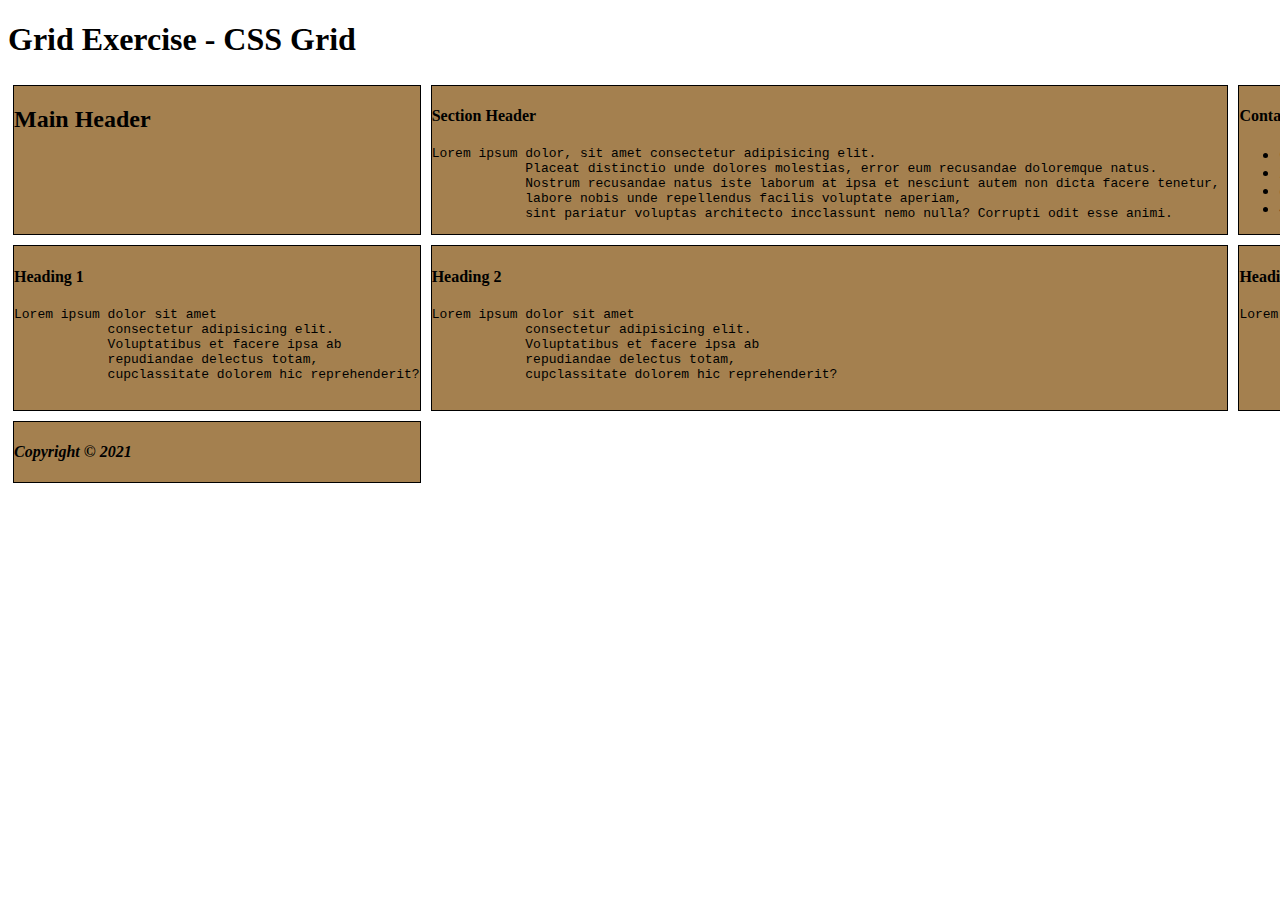
==== index.html @ c6162c63 "update" ====
<!DOCTYPE html>
<html lang="en">
<head>
    <meta charset="UTF-8">
    <meta name="viewport" content="width=device-width, initial-scale=1.0">
    <title>Document</title>
    <link rel="stylesheet" href="css.css">
</head>
<body>
    <h1>Grid Exercise - CSS Grid</h1>

<div class="grid-container"> 
    <div class="div1" >

        <h2>Main Header</h2>
    </div>
    <div class="div2" >
        <h4>Section Header</h4>
        <pre>Lorem ipsum dolor, sit amet consectetur adipisicing elit. 
            Placeat distinctio unde dolores molestias, error eum recusandae doloremque natus. 
            Nostrum recusandae natus iste laborum at ipsa et nesciunt autem non dicta facere tenetur, 
            labore nobis unde repellendus facilis voluptate aperiam, 
            sint pariatur voluptas architecto incclassunt nemo nulla? Corrupti odit esse animi.</pre>
    </div>
    <div class="div3" >
        <h4>Contact Us</h4>
        <ul>
            <li>Company Name</li>
            <li>22 Dizingof Tel-Aviv</li>
            <li>company@gmail.com</li>
            <li>4444-5555-4444-5555</li>
        </ul>
    </div>
    <div class="div4" >
        <h4>Heading 1</h4>
        <pre>Lorem ipsum dolor sit amet 
            consectetur adipisicing elit.
            Voluptatibus et facere ipsa ab 
            repudiandae delectus totam, 
            cupclassitate dolorem hic reprehenderit?
        </pre>
    </div>
    <div class="div5" >
        <h4>Heading 2</h4>
        <pre>Lorem ipsum dolor sit amet 
            consectetur adipisicing elit.
            Voluptatibus et facere ipsa ab 
            repudiandae delectus totam, 
            cupclassitate dolorem hic reprehenderit?
        </pre>
    </div>
    <div class="div6" >
        <h4>Heading 3</h4>
        <pre>Lorem ipsum dolor sit amet 
            consectetur adipisicing elit.
            Voluptatibus et facere ipsa ab 
            repudiandae delectus totam, 
            cupclassitate dolorem hic reprehenderit?
        </pre>
    </div>
    <div class="div7" >
        <h4><p><i>Copyright <span> © </span> 2021</i></p></h4>
    </div>

</div>
</body>
</html>
---- css.css ----
.div1 {grid-area: "main";}

.div2 {grid-area: "section";}

.div3 {grid-area: "contact";}

.div4 {grid-area: "head1";}

.div5 {grid-area: "head2";}

.div6 {grid-area: "head3";}

.div7 {grid-area: "copyright";}

.grid-container {
    display: grid;
    grid-template-areas:
    ' main main main  '
    'section section contact '
    'head1 head2 head3'
    'copyright copyright copyright';
  
   
}

.grid-container  div {
    background-color: rgb(164, 128, 79);
    border: solid black 1px;
    margin: 5px;
}
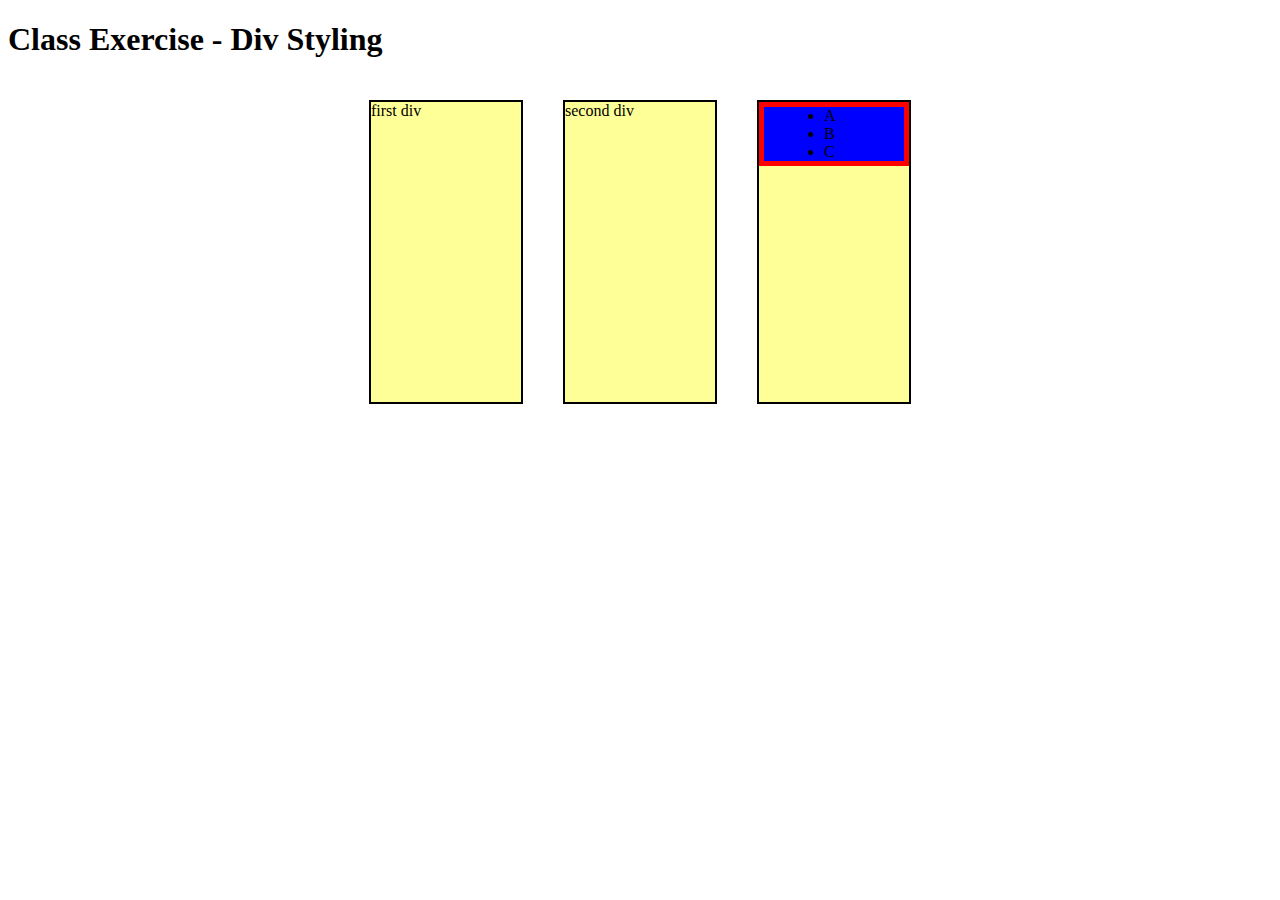
==== commit 33531883: "class ex" ====
--- a/index.html
+++ b/index.html
@@ -3,65 +3,29 @@
 <head>
     <meta charset="UTF-8">
     <meta name="viewport" content="width=device-width, initial-scale=1.0">
-    <title>Document</title>
     <link rel="stylesheet" href="css.css">
+    <title>Class Exercise - Div Styling</title>
 </head>
 <body>
-    <h1>Grid Exercise - CSS Grid</h1>
+    <h1>Class Exercise - Div Styling</h1>
+    <div id="maindiv">
+        <div id="div1">
+            <p>first div</p>
+        </div>
+        <div id="div2">
+            <p>second div</p>
+        </div>
+        <div id="div3">
+            <div id="div4">
+                <ul>
+                    <li>A</li>
+                    <li>B</li>
+                    <li>C</li>
+                </ul>
 
-<div class="grid-container"> 
-    <div class="div1" >
-
-        <h2>Main Header</h2>
+            </div>
+        </div>
     </div>
-    <div class="div2" >
-        <h4>Section Header</h4>
-        <pre>Lorem ipsum dolor, sit amet consectetur adipisicing elit. 
-            Placeat distinctio unde dolores molestias, error eum recusandae doloremque natus. 
-            Nostrum recusandae natus iste laborum at ipsa et nesciunt autem non dicta facere tenetur, 
-            labore nobis unde repellendus facilis voluptate aperiam, 
-            sint pariatur voluptas architecto incclassunt nemo nulla? Corrupti odit esse animi.</pre>
-    </div>
-    <div class="div3" >
-        <h4>Contact Us</h4>
-        <ul>
-            <li>Company Name</li>
-            <li>22 Dizingof Tel-Aviv</li>
-            <li>company@gmail.com</li>
-            <li>4444-5555-4444-5555</li>
-        </ul>
-    </div>
-    <div class="div4" >
-        <h4>Heading 1</h4>
-        <pre>Lorem ipsum dolor sit amet 
-            consectetur adipisicing elit.
-            Voluptatibus et facere ipsa ab 
-            repudiandae delectus totam, 
-            cupclassitate dolorem hic reprehenderit?
-        </pre>
-    </div>
-    <div class="div5" >
-        <h4>Heading 2</h4>
-        <pre>Lorem ipsum dolor sit amet 
-            consectetur adipisicing elit.
-            Voluptatibus et facere ipsa ab 
-            repudiandae delectus totam, 
-            cupclassitate dolorem hic reprehenderit?
-        </pre>
-    </div>
-    <div class="div6" >
-        <h4>Heading 3</h4>
-        <pre>Lorem ipsum dolor sit amet 
-            consectetur adipisicing elit.
-            Voluptatibus et facere ipsa ab 
-            repudiandae delectus totam, 
-            cupclassitate dolorem hic reprehenderit?
-        </pre>
-    </div>
-    <div class="div7" >
-        <h4><p><i>Copyright <span> © </span> 2021</i></p></h4>
-    </div>
-
-</div>
+    
 </body>
 </html>--- a/css.css
+++ b/css.css
@@ -1,31 +1,30 @@
-
-.div1 {grid-area: "main";}
-
-.div2 {grid-area: "section";}
-
-.div3 {grid-area: "contact";}
-
-.div4 {grid-area: "head1";}
-
-.div5 {grid-area: "head2";}
-
-.div6 {grid-area: "head3";}
-
-.div7 {grid-area: "copyright";}
-
-.grid-container {
-    display: grid;
-    grid-template-areas:
-    ' main main main  '
-    'section section contact '
-    'head1 head2 head3'
-    'copyright copyright copyright';
-  
-   
+#maindiv {
+    display:flex;
+    justify-content: center;
 }
 
-.grid-container  div {
-    background-color: rgb(164, 128, 79);
-    border: solid black 1px;
-    margin: 5px;
+#maindiv > div {
+    background-color: rgba(255, 255, 0, 0.407);
+    height: 300px;
+    width: 150px;
+    border: solid black 2px;
+    margin: 20px;
 }
+
+p {
+    margin: 0px;
+}
+
+#div4 {
+    border: solid red 5px;
+    background-color: blue;
+}
+
+li {
+    transform: translate(20px);
+  
+}
+
+ul {
+    margin: 0px;
+}
